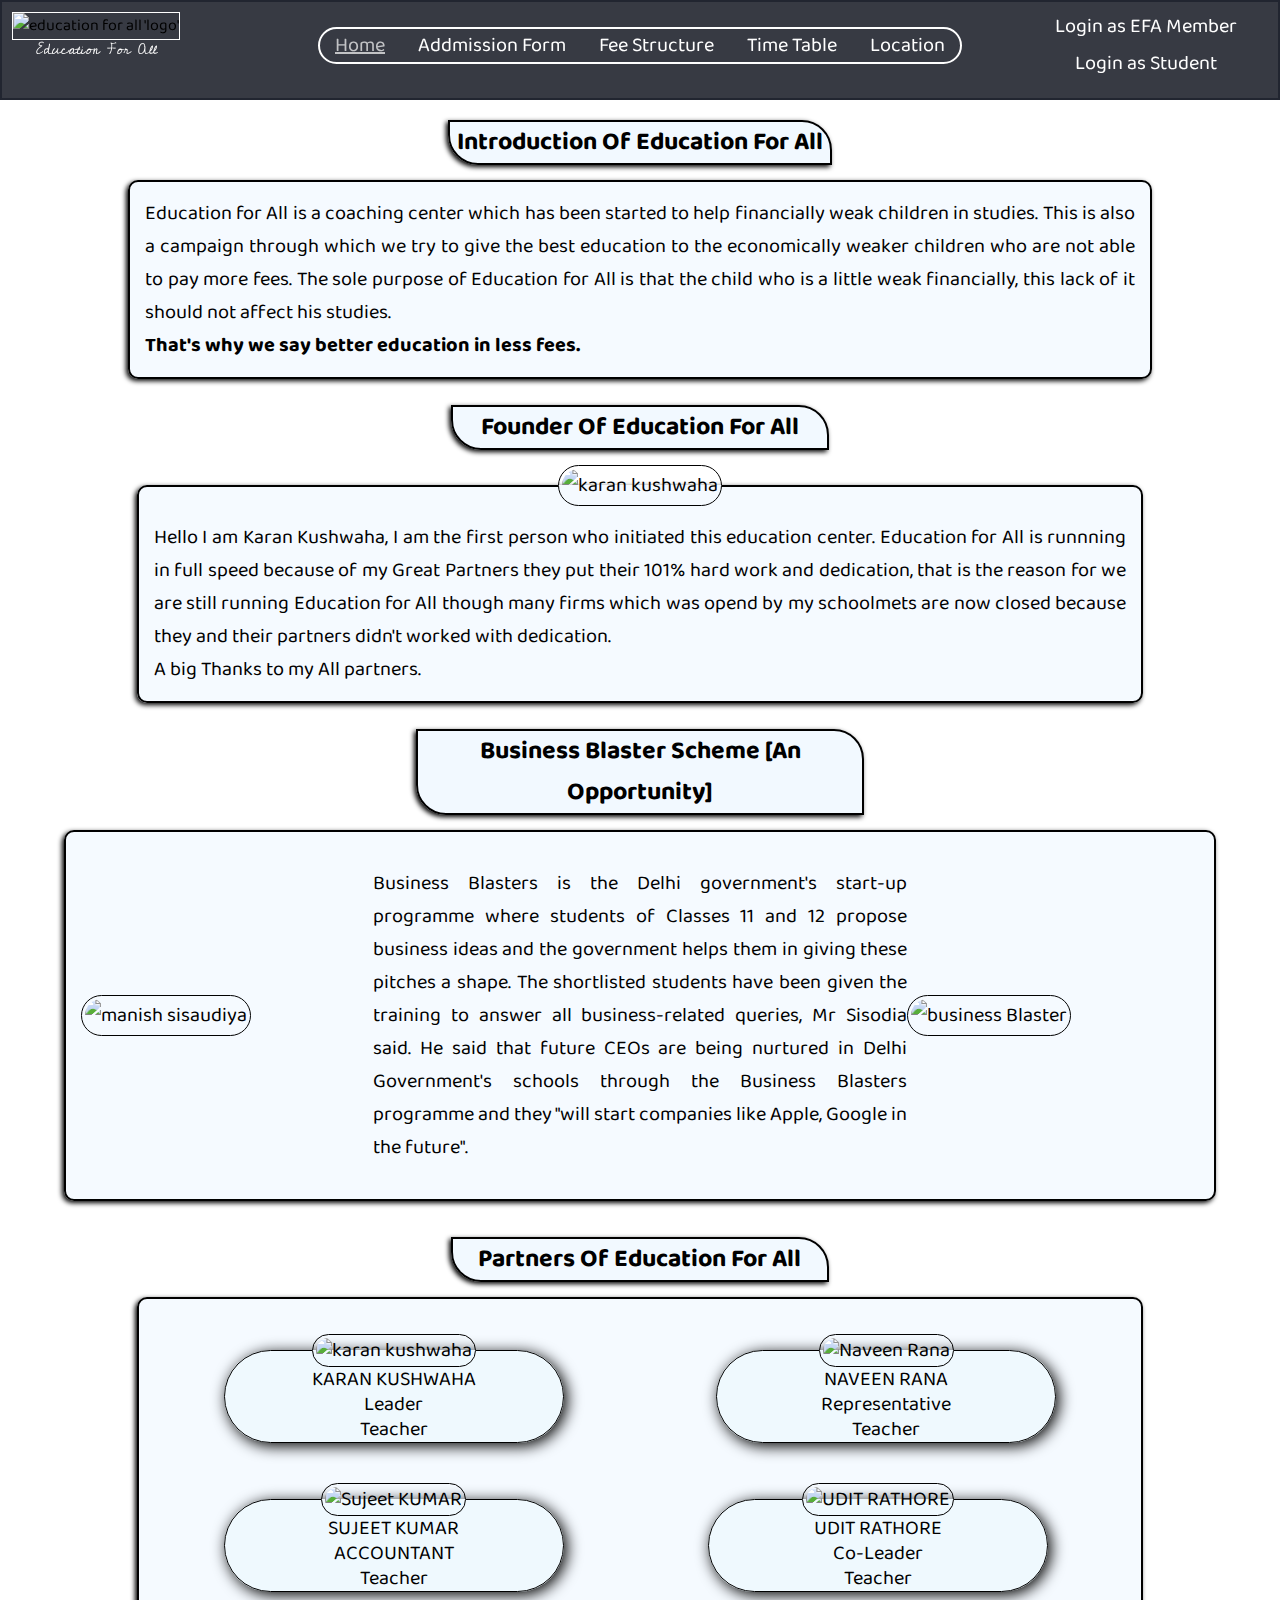
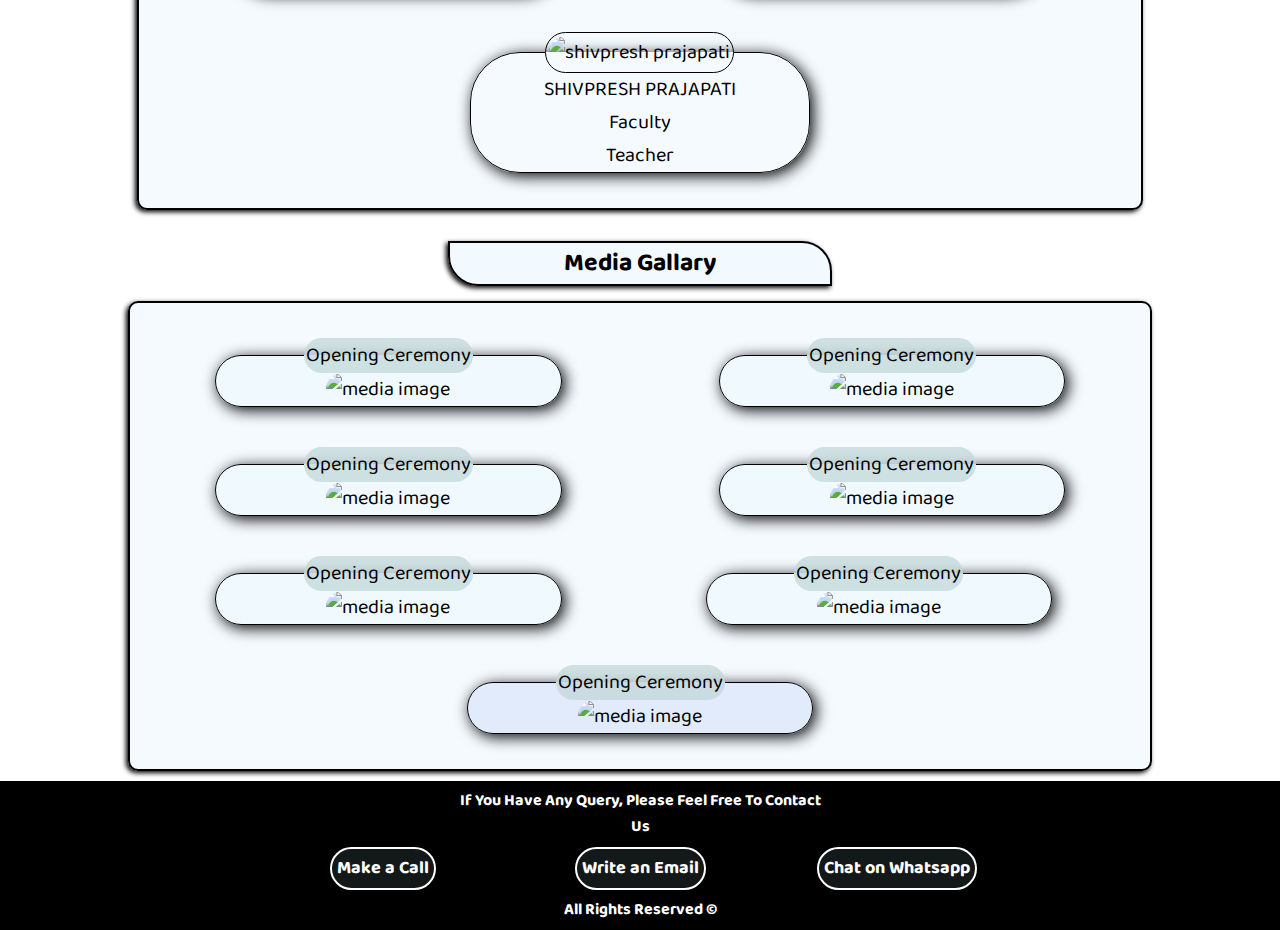
==== index.html @ cd591d9a "Add files via upload" ====
<!DOCTYPE html>
<html lang="en">
<head>
    <meta charset="UTF-8">
    <meta http-equiv="X-UA-Compatible" content="IE=edge">
    <meta name="viewport" content="width=device-width, initial-scale=1.0">
    <title>Education For All</title>
    <link rel="preconnect" href="https://fonts.googleapis.com">
    <link rel="preconnect" href="https://fonts.gstatic.com" crossorigin>
    <link href="https://fonts.googleapis.com/css2?family=Cedarville+Cursive&display=swap" rel="stylesheet">
    <link rel="preconnect" href="https://fonts.googleapis.com">
    <link rel="preconnect" href="https://fonts.gstatic.com" crossorigin>
    <link href="https://fonts.googleapis.com/css2?family=Baloo+Bhai+2&display=swap" rel="stylesheet">
    <link rel="stylesheet" href="style.css">
    <!-- <link rel="stylesheet" href="1myProject_style-by-CSS.css"> -->
    <link rel="shortcut icon" href="https://lh3.googleusercontent.com/uMPR6aZtxnt56N0kMbKDJTjWLWljA1IIzK4kZbVmZZGy2gm2pjJ0DQijlII8wGonTXOv6eXfRV2Q1MYVKb-Qa0QK4YCK-z11kA_Zk5FKucCU2s7lt8YTOEEqe5aSre-oGMXYVyADiDc=w2400" type="image/x-icon">
</head>
<body>
    <header>
        <div class="container_header">
            <div class="left">
                <img src="https://lh3.googleusercontent.com/AsAGpYP1dSI0m-Z2Mi7thyekOXJ7XtLZxG2CsnZdE3WN9QZoMIZQfoYkhlDuHCls5B64zRVIWN9r1FZMnQ1WeqyxkslHxB3qgK3tranR0ZerxE3I2GLtU0Nsm2BTz7ktnsobIa43Clo=w2400" alt="education for all 'logo'">
                <div>Education For All</div>
            </div>
            <div class="mid">
                <ul class="navbar">
                    <li><a href="1myProject.html" class="active">Home</a></li>
                    <li><a href="addmission_form.html" target="_blank">Addmission Form</a></li>
                    <li><a href="fee_detail.html" target="_blank">Fee Structure</a></li>
                    <li><a href="time_table.html" target="_blank">Time Table</a></li>
                    <li><a href="https://www.google.com/maps/dir/28.6031872,77.1981312/education+for+all+in+south+ex/@28.5899202,77.1857143,14z/data=!3m1!4b1!4m9!4m8!1m1!4e1!1m5!1m1!1s0x390ce3fc83e0742d:0x140808c8b711cec1!2m2!1d77.2196449!2d28.5748587" target="_blank">Location</a></li>
                </ul>
            </div>
            <div class="right">
                <ul class="navbar" id="rightnav">
                  <li><a href="#">Login as EFA Member</a></li>
                  <li><a href="#">Login as Student</a></li>
                </ul>
            </div>
        </div>
    </header>
    <main>
        <div class="intro">
            <div class= "header" id="introheading">introduction of education for all</div>
            <div class="text" id="introtext">Education for All is a coaching center which has been started   to help financially weak children in studies.
                This is also a campaign through which we try to give the best education to the economically weaker children who are not able to pay more fees.
                The sole purpose of Education for All is that the child who is a little weak financially, this lack of it should not affect his studies.
                <br><b>That's why we say better education in less fees.</b>
            </div>
        </div>
        <div class="founder">
            <div class="header" id="founderheading">founder of education for all</div>
            <fieldset class="text">
            <legend>
                <div class="founderimage"><img src="https://lh3.googleusercontent.com/uMPR6aZtxnt56N0kMbKDJTjWLWljA1IIzK4kZbVmZZGy2gm2pjJ0DQijlII8wGonTXOv6eXfRV2Q1MYVKb-Qa0QK4YCK-z11kA_Zk5FKucCU2s7lt8YTOEEqe5aSre-oGMXYVyADiDc=w2400" alt="karan kushwaha" class="founderimage"></div>
            </legend>
            Hello I am Karan Kushwaha, I am the first person who initiated this education center. Education for All is runnning in full speed because of my Great Partners they put their 101% hard work and dedication, that is the reason for we are still running Education for All though many firms which was opend by my schoolmets are now closed because they and their partners didn't worked with dedication. <br> A big Thanks to my All partners.
            </fieldset>
        </div>
        <div class="opportunity">
            <div class="header" id="opportunityheading">Business Blaster Scheme [an Opportunity]</div>
            <div class="text" id="opportunitytext">
                <div class="opportunityimage" id="leftimage"><img src="https://images.hindustantimes.com/img/2021/09/07/1600x900/Sisodia_launches_'Business_Blasters'_programme_1631013520727_1631013520888.jpg" alt="manish sisaudiya"></div>
                <div id="midtext">
                    Business Blasters is the Delhi government's start-up programme where students of Classes 11 and 12 propose business ideas and the government helps them in giving these pitches a shape. The shortlisted students have been given the training to answer all business-related queries, Mr Sisodia said. He said that future CEOs are being nurtured in Delhi Government's schools through the Business Blasters programme and they "will start companies like Apple, Google in the future".
                </div>
                <div class="opportunityimage" id="rightimage"><img src="https://knnindia.co.in/uploads/newsfiles/BusinessBlasters-10-1-2022.jpg" alt="business Blaster"></div>
            </div>
        </div>
        <div class="partnersdetails">
            <div class="header" id="partnerdetailsheading">Partners of education for all</div>
            <div class="text" id="partnersdetails">
                <fieldset class="partnerfieldset">
                    <legend>
                        <div class="partnerimagecontainer"><img src="https://lh3.googleusercontent.com/EQJ1vGpTfBAGR1NP_oc5MQX0v-j-Ot1H3mJULsoornNVKOWDnuysj_3R-wu0KwIUvjofZGUo7Wbwal1L0tP611B-lC0BpBldT-1YoUW_VlTn7h5m2rX9DtGXLWNjoIRXq8wpb7jmJYw=w2400" alt="karan kushwaha" class="partnerimage"></div>
                    </legend>
                    KARAN KUSHWAHA <br> Leader <br> Teacher
                </fieldset>
                <fieldset class="partnerfieldset">
                    <legend>
                        <div class="partnerimagecontainer"><img src="https://lh3.googleusercontent.com/WN-9wXfJD1Bd_N9xVlDDZDkKXDkBWWD1SdsHdXwMGyxUTFrLyZNfe2oaqyB704oSlCjEG3sgqDJ0jvRD03JVMQRYVu6UKvG6w080moVz76BcathCBh37wkMytgUBVaurDxdCGdtsxHo=w2400" alt="Naveen Rana" class="partnerimage"></div>
                    </legend>
                    NAVEEN RANA <br> Representative <br> Teacher
                </fieldset>
                <fieldset class="partnerfieldset">
                    <legend>
                        <div class="partnerimagecontainer"><img src="https://lh3.googleusercontent.com/OW2HakVZ-wojvIqrpyxU2cTXtcFPTIdG8w11dhJ5irfGwNb_eNd_zu6cpX1M-aINBTaAuw2VS6LvjDPxvXHXIaG53X7A5cWj2Yw5XNc3IuQG9SS4EExGRmkMLGgfpeX-262cBOeIm1M=s288-p-k" alt="Sujeet KUMAR" class="partnerimage"></div>
                    </legend>
                    SUJEET KUMAR <br> ACCOUNTANT <br> Teacher
                </fieldset>
                <fieldset class="partnerfieldset">
                    <legend>
                        <div class="partnerimagecontainer"><img src="https://lh3.googleusercontent.com/19EcvJNLoXhaJ8jqnYdyio0uf7H1IN52LXfmfAoSyYqZ_T1z3BL3SDTVocCuRpK7A-zJoidpbzGCHocM1aFIeY2qZoXl5oX9qEN_SVEnHes-2MCtctPMvwfy4uCsu3j373qu6vWux4M=w2400" alt="UDIT RATHORE" class="partnerimage"></div>
                    </legend>
                    UDIT RATHORE <br> Co-Leader <br> Teacher
                </fieldset>
                <fieldset class="partnerfieldsetlast">
                    <legend>
                        <div class="partnerimagecontainer"><img src="https://lh3.googleusercontent.com/viS4kSNfWB9K1jsrdUbjdSmui4wcLB_K0WvomvzKmtXCGx6mhCDUMyTBZuSS2_sMwSWM328ZPpH0DuI6mxXQMn1I1JfoOOl8Zn96K4NZvV42Uv-voNo6FnxeWLHBpB0LIZvy_E39j9w=w2400" alt="shivpresh prajapati" class="partnerimage"></div>
                    </legend>
                    SHIVPRESH PRAJAPATI <br> Faculty <br> Teacher
                </fieldset>
            </div>
        </div>
        <div class="mediagallary">
            <div class="header" id="mediaheading">Media Gallary</div>
            <div class="text" id="mediatext">
                <fieldset class="mediafieldset">
                    <legend class="medialegend">
                        Opening Ceremony
                    </legend>
                    <div><img src="https://lh3.googleusercontent.com/ZGXUuuOU0VqXaKf7G9WqS1APoo1RdcFFaEpo8VdBxyDqkyp5QAsr3YHZQpyiEaWPWlGwmWnPz16IjM3qo7Y3TCnw1o8QEritsk245qLQ0DTjCXdNnWh3h5iAT4yk1X7v88C-f-sZD5A=w2400" alt="media image" class="mediaimage"></div>
                </fieldset>
                <fieldset class="mediafieldset">
                    <legend class="medialegend">
                        Opening Ceremony
                    </legend>
                    <div><img src="https://lh3.googleusercontent.com/TVjaHlHmVZPfCmYzXIHVke9EuFK9LwTGeXpbVUgzXcUfbCif_GUBBlo4DVENPNu3FMJv8cMdoiLwDmSgIUmdCyVPLsQlK9wk319ddEnzt6pDe6uTg-5CeEtBa6oOF4_tl7p8BzDCS3k=w2400"  alt="media image" class="mediaimage"></div>
                </fieldset>
                <fieldset class="mediafieldset">
                    <legend class="medialegend">
                        Opening Ceremony
                    </legend>
                    <div><img src="https://lh3.googleusercontent.com/46A2BZe4grRiVtto5rtuSWCginOg0s_jk2QHV10IDYcxwXbilDXUXaHpx_0SvK3SutU5RYUkH3U-xHFKfcsjfvhF2TMfWmm5VPJpFRH12e7bG2lDIn3u0hgPeYde1AkWj1_hTM3ou24=w2400" alt="media image" class="mediaimage"></div>
                </fieldset>
                <fieldset class="mediafieldset">
                    <legend class="medialegend">
                        Opening Ceremony
                    </legend>
                    <div><img src="https://lh3.googleusercontent.com/1CK2Ymv1yR-pi6tUg_y9_s3TAsTsIKruLGt6xiz0cybQo-PidezJGc-wxPwGfzu0TqtYZl8mOxNxhY1J3_SCXgZmMxGvWm2zviPAlrZ0ahhgsRwUqZjwUNNLBlRhCbK9-RrVsbHcvlA=w2400" alt="media image" class="mediaimage"></div>
                </fieldset>
                <fieldset class="mediafieldset">
                    <legend class="medialegend">
                        Opening Ceremony
                    </legend>
                    <div><img src="https://lh3.googleusercontent.com/69vOR0VSCQEWqPghdxFc0YTlSwsu7o1DXo8mAHJPjVrWov6SJDeBe9-L--jsvTVk8u8W62WwYafcHozkUzA-kauXj0r6nVcRFkAPJoDFm0-kJTI6XSFN6qsZ0GuACC34BgEIPUFRMgE=w2400" alt="media image" class="mediaimage"></div>
                </fieldset>
                <fieldset class="mediafieldset">
                    <legend class="medialegend">
                        Opening Ceremony
                    </legend>
                    <div><img src="https://lh3.googleusercontent.com/BRotBRJMvuMYweQKY41Ah6ZnVnD62q10VY9VyB_G8G0dgBuXCgy066Eui6lbDdNc_YunB5uPxv6JER_0EAyAzV3sZ44JQbV1EjTK6HjWPyI3DWzpYUBxZ2FgfWTFvKB1MJIfF2GUpM0=w2400" alt="media image" class="mediaimage"></div>
                </fieldset>
                <fieldset class="mediafieldsetlast">
                    <legend class="medialegend">
                        Opening Ceremony
                    </legend>
                    <div><img src="https://lh3.googleusercontent.com/JcY_sMRxsXBjgWRM-o-DgBl4lLc8BBsdfnG4D3BGsSg-uUj5RZ3oLg-G7cmPkCarOx1Iu5oCLKfYCW1_QMn_6q5SiSKU-f-IBJ1fIlndJlT3-ti4q6upwtM1ebMLp4Prgn3M0Rtsg-I=w2400" alt="media image" class="mediaimagelast"></div>
                </fieldset>
        </div>
    </main>
    <footer>
        <div class="footer">
            <div class="header" id="footerheading">If you have any query, Please feel free to Contact us</div>
            <div class="button"><button class="footerbutton">Make a Call</button></div>
            <div class="button"><button class="footerbutton">Write an Email</button></div>
            <div class="button"><button class="footerbutton">Chat on Whatsapp</button></div>
            <div class="header" id="lastline">all rights reserved ©</div>
        </div>
    </footer>
</body>
</html>
---- style.css ----
* {
  box-sizing: border-box;
  margin: 0px;
  padding: 0px;
  font-family: "Baloo Bhai 2", cursive;
}
body {
  background-image: url(https://images.unsplash.com/photo-1481627834876-b7833e8f5570?ixlib=rb-1.2.1&ixid=MnwxMjA3fDB8MHxwaG90by1wYWdlfHx8fGVufDB8fHx8&auto=format&fit=crop&w=628&q=80);
}

/* navbar ka CSS */
.left img {
  width: 100px;
  border: solid 1px white;
}

div.container_header {
  position: fixed;
  top: 0px;
  width: 100%;
  border: 2px rgb(33 37 47 / 95%) solid;
  background-color: rgb(33 37 47 / 90%);
  height: 100px;
}
.left div {
  font-family: "Cedarville Cursive", cursive;
  line-height: 19px;
  font-size: 15px;
  text-align: center;
  color: white;
}
.left {
  display: inline-block;
  position: absolute;
  top: 10px;
  left: 10px;
}
.mid {
  display: block;
  width: fit-content;
  margin: 25px auto;
  border: 2px solid white;
  border-radius: 360px;
}
.right {
  font-size: large;
  text-align: center;
  width: 245px;
  line-height: 15px;
  display: inline-block;
  position: absolute;
  top: 0px;
  right: 10px;
  margin: 2px auto;
}
#rightnav li{
  display: block;
}
.navbar li {
  display: inline;
  padding: 6px;
  margin: 9px;
}
.navbar li a {
  font-size: 20px;
  text-decoration: none;
  text-align: center;
  color: white;
}
.navbar li a:hover,
.navbar li a.active {
  text-decoration: underline;
  color: rgba(255, 255, 255, 0.695);
}

/* introduction ka CSS */
div.intro {
  margin-top: 120px;
}
.header {
  border: 2px solid black;
  /* border-radius: 360px; */
  border-radius: 0px 30px;
  background-color: rgba(240, 248, 255, 0.85);
  box-shadow: -2px 2px 5px;
  text-align: center;
  text-transform: capitalize;
  font-size: 25px;
  font-weight: bold;
  display: block;
  width: 30%;
  margin: 15px auto;
}
.text {
  border: 2px solid black;
  border-radius: 10px;
  padding: 15px;
  background-color: #f0f8ffa6;
  box-shadow: -2px 2px 5px;
  text-align: justify;
  font-size: 20px;
  display: block;
  width: 80%;
  margin: 10px auto;
}

/* founder ka CSS */

div.founder {
  border: 1px solid white;
  border-radius: 10px;
  margin: 5px 10px;
}
legend {
  text-align: center;
}

div.founderimage > img {
  width: 170px;
  padding: 3px;
  border: black solid 1px;
  border-radius: 40px;
}

/* opportunity ka CSS */
#opportunitytext {
  display: flex;
  align-items: center;
  justify-content: center;
}
#opportunityheading {
  width: 35%;
}
#opportunitytext {
  width: 90%;
  /* display: flex; */
}
.opportunityimage img {
  width: 290px;
  padding: 3px;
  border: black solid 1px;
  border-radius: 40px;
}

#leftimage {
  display: inline-block;
  /* position: absolute; */
  width: 300px;
  margin: 50px auto;
  /* top: 935px; */
  /* left: 74px; */
}
#midtext {
  display: inline-block;
  /* display: block; */
  width: 550px;
  margin: 20px auto;
}
#rightimage {
  display: inline-block;
  /* position: absolute; */
  width: 300px;
  margin: 50px auto;
  /* top: 1015px; */
  /* right: 74px; */
}

/* partners details ka CSS */
.partnersdetails {
  border: 1px solid white;
  border-radius: 10px;
  margin: 20px 10px;
}
.partnerfieldset {
  background-color: #b6f1f61a;
  border: solid black 1px;
  border-radius: 360px;
  line-height: 25px;
  width: 35%;
  text-align: center;
  display: inline-block;
  margin: 20px 70px;
  box-shadow: 3px 3px 15px;
}
.partnerfieldsetlast {
  border: solid black 1px;
  border-radius: 50px;
  width: 35%;
  text-align: center;
  display: block;
  margin: 20px auto;
  box-shadow: 3px 3px 15px;
}
.partnerimage {
  width: 120px;
  padding: 3px;
  border: black solid 1px;
  border-radius: 360px;
}

/* media ka CSS */
.mediafieldset {
  background-color: #b6f1f61a;
  border: solid black 1px;
  border-radius: 50px;
  width: 35%;
  text-align: center;
  display: inline-block;
  margin: 20px 70px;
  box-shadow: 3px 3px 15px;
}
.mediafieldsetlast {
  background-color: #b6c9f64d;
  border: solid black 1px;
  border-radius: 50px;
  width: 35%;
  text-align: center;
  display: block;
  margin: 20px auto;
  box-shadow: 3px 3px 15px;
}
.mediaimage {
  width: 360px;
  border-radius: 50px;
}
.mediaimagelast {
  width: 530px;
  border-radius: 50px;
}
.medialegend {
  background-color: #c3d7d9c2;
  border-radius: 170px;
  padding: 1px 2px;
}

/* footer ka CSS */
.footer {
  text-align: center;
  background-color: black;
  margin: 0px;
  padding: 5px;
}
#footerheading,
#lastline {
  font-size: medium;
  margin: 2px auto;
  background-color: #f0f8ff00;
  box-shadow: 0px 0px 0px;
  border: 0px;
  color: white;
}
.button {
  display: inline-block;
  width: 20%;
  margin: 5px auto;
}
.footerbutton {
  font-size: 18px;
  padding: 5px;
  font-weight: bold;
  background-color: #b6f1f61a;
  color: white;
  border: solid white 2px;
  border-radius: 360px;
}
.footerbutton:hover {
  color: black;
  background-color: #b6f1f6ab;
  cursor: pointer;
}

/* -------------Media Queries------------ */
@media screen and (max-width: 850px) {
  div.container_header {
    position: fixed;
    top: 0px;
    width: 100%;
    height: 100px;
  }
  .left img {
    width: 100px;
  }
  .left div {
    line-height: 8px;
    font-size: 15px;
  }
  .left {
    top: 5px;
    left: 5px;
  }
  .right{
    display: inline-block;
    position: absolute;
    top: 0px;
    right: -10px;
    margin: 2px auto;
  }
  ul.navbar > li.rightli > a {
    color: white;
  }
  .mid {
    position: absolute;
    width: 100%px;
    top: 85px;
    margin: 10px;
    border: 2px solid white;
    background-color: #414651;
    border-radius: 360px;
  }
  .navbar li {
    display: inline;
    padding: 3px;
    margin-top: 0px;
  }
  .navbar li a {
    color: white;
    font-size: small;
    font-weight: bolder;
    margin: 1px;
    line-height: 10px;
  }
  div.intro {
    margin-top: 165px;
  }
  .header {
    font-size: 18px;
    display: block;
    width: 80%;
    margin: 15px auto;
  }
  .text {
    padding: 5px;
    font-size: 13px;
    width: 95%;
    margin: 10px auto;
  }
  div.founderimage > img {
    width: 80px;
    padding: 3px;
    border: black solid 1px;
    border-radius: 15px;
  }
  .opportunity > #opportunityheading {
    width: 85%;
    font-size: 15px;
  }
  #opportunitytext {
    display: flex;
    flex-direction: column;
  }
  #midtext {
    width: 280px;
    margin: -40px auto;
  }
  .opportunityimage img {
    width: 225px;
  }
  .partnerfieldset {
    border-radius: 15px;
    line-height: 15px;
    width: 50%;
    margin: 8px -2px;
  }
  .partnerfieldsetlast {
    border-radius: 15px;
    width: 50%;
    line-height: 15px;
    text-align: center;
    display: block;
    margin: 8px auto;
  }
  .partnerimage {
    width: 80px;
    border-radius: 30px;
  }
  .mediaimage,
  .mediaimagelast {
    width: 282px;
    border-radius: 40px;
  }
  .mediafieldset {
    border-radius: 50px;
    width: 61%;
    text-align: center;
    display: inline-block;
    margin: 10px 23px;
  }
  #footerheading,
  #lastline {
    font-size: 11px;
  }
  .button {
    display: inline-block;
    width: 30%;
    margin: 5px auto;
  }
  .footerbutton {
    font-size: 10px;
  }
}
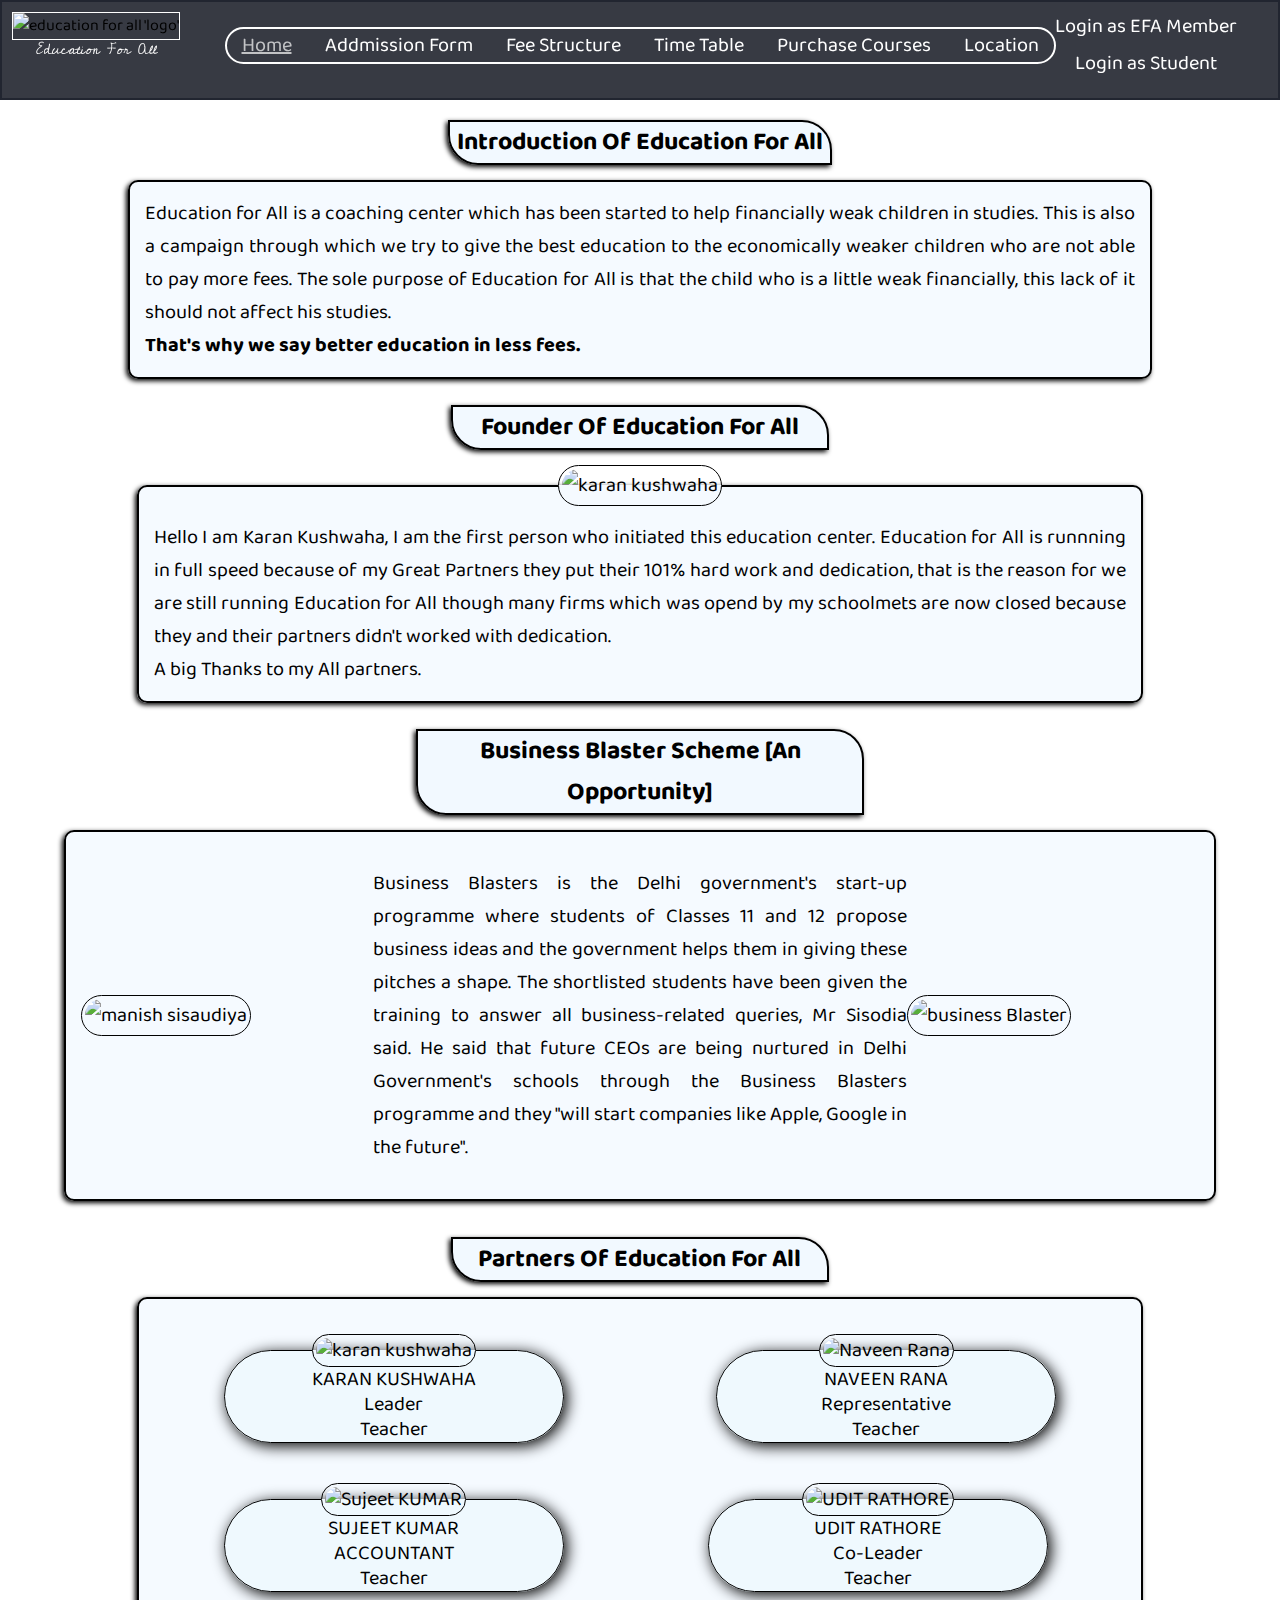
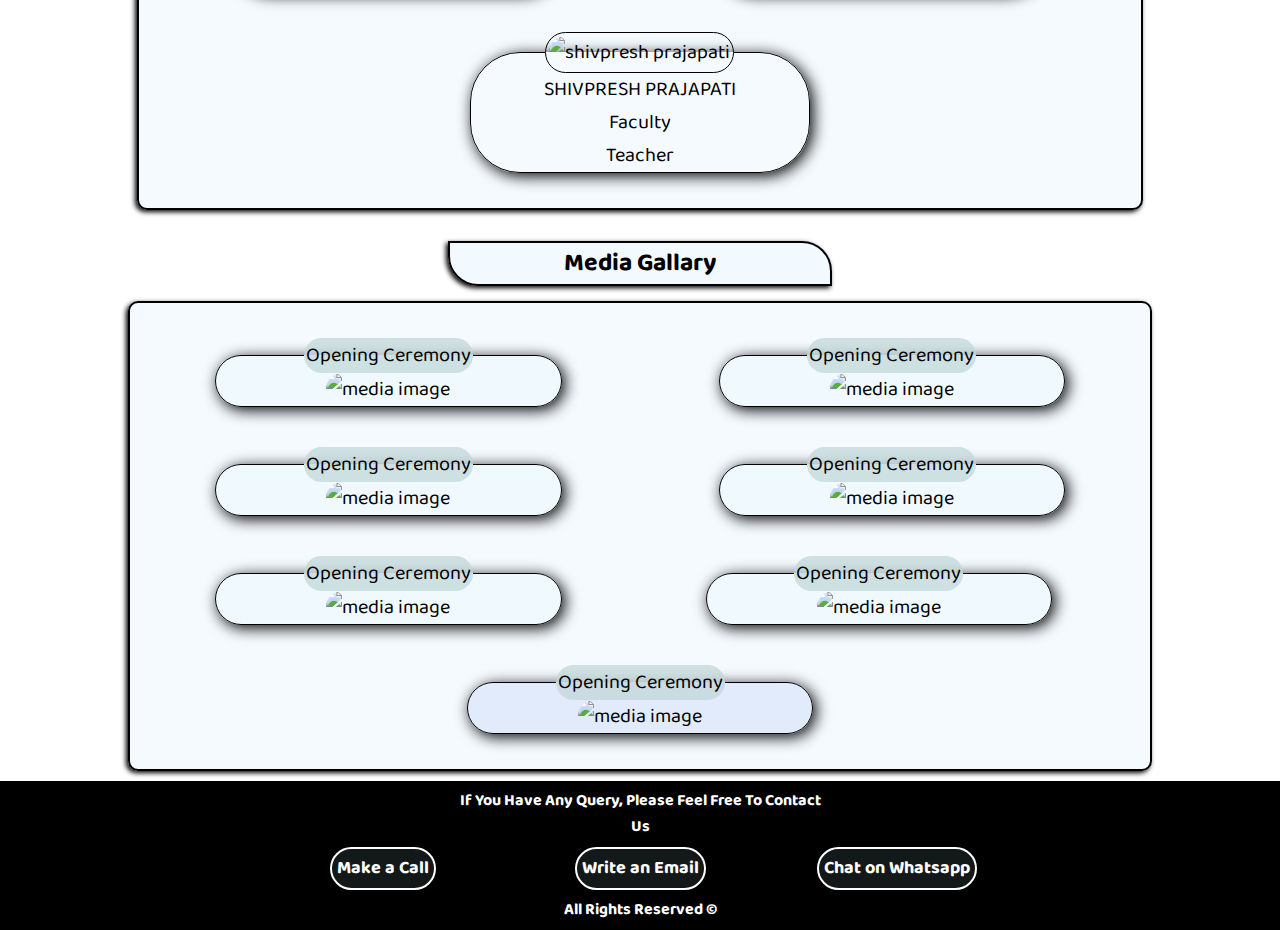
==== commit 4acc231a: "added payment card" ====
--- a/index.html
+++ b/index.html
@@ -1,6 +1,7 @@
 <!DOCTYPE html>
 <html lang="en">
 <head>
+    <meta name="google-site-verification" content="yWtNlVBcy3StfPunxoClG53WkVWukaqjvFR2TZy-6BA" />
     <meta charset="UTF-8">
     <meta http-equiv="X-UA-Compatible" content="IE=edge">
     <meta name="viewport" content="width=device-width, initial-scale=1.0">
@@ -28,6 +29,7 @@
                     <li><a href="addmission_form.html" target="_blank">Addmission Form</a></li>
                     <li><a href="fee_detail.html" target="_blank">Fee Structure</a></li>
                     <li><a href="time_table.html" target="_blank">Time Table</a></li>
+                    <li><a href="paymentcard.html" target="_blank">Purchase Courses</a></li>
                     <li><a href="https://www.google.com/maps/dir/28.6031872,77.1981312/education+for+all+in+south+ex/@28.5899202,77.1857143,14z/data=!3m1!4b1!4m9!4m8!1m1!4e1!1m5!1m1!1s0x390ce3fc83e0742d:0x140808c8b711cec1!2m2!1d77.2196449!2d28.5748587" target="_blank">Location</a></li>
                 </ul>
             </div>
@@ -159,4 +161,4 @@
         </div>
     </footer>
 </body>
-</html>+</html>
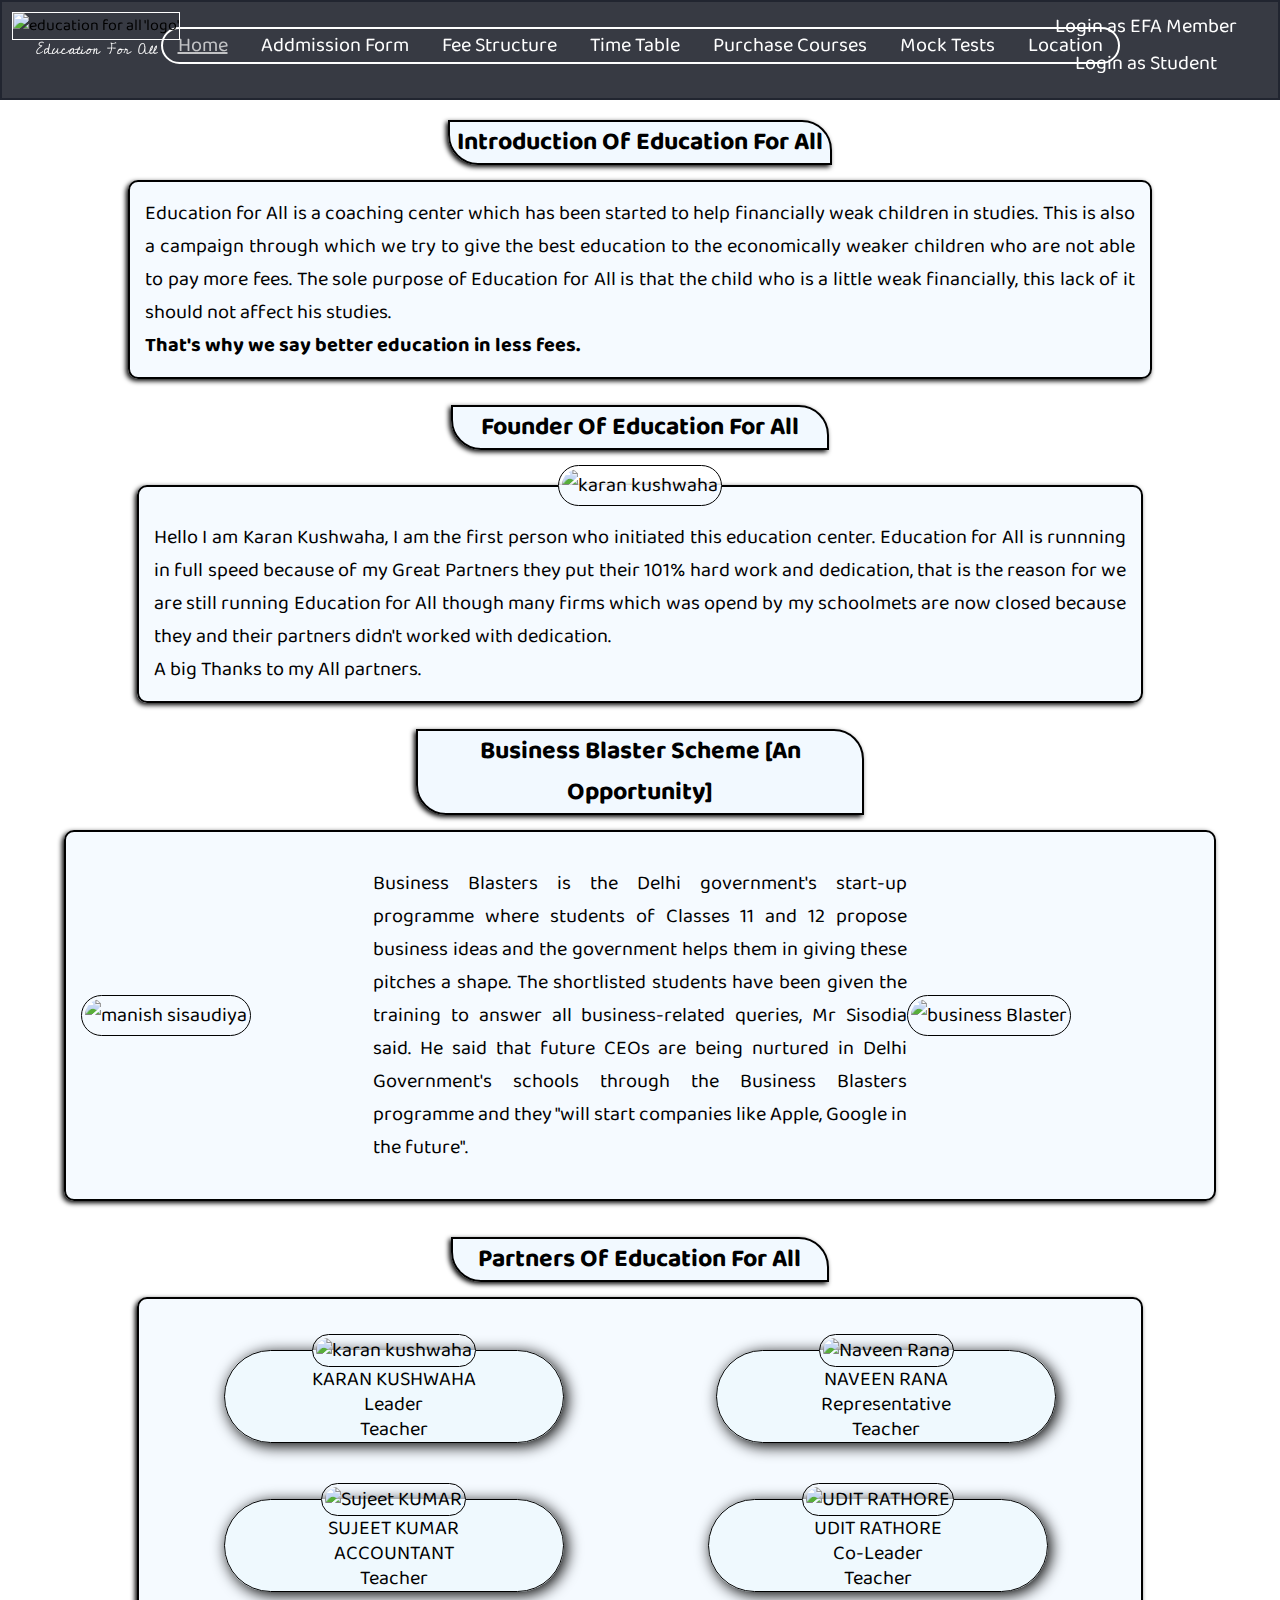
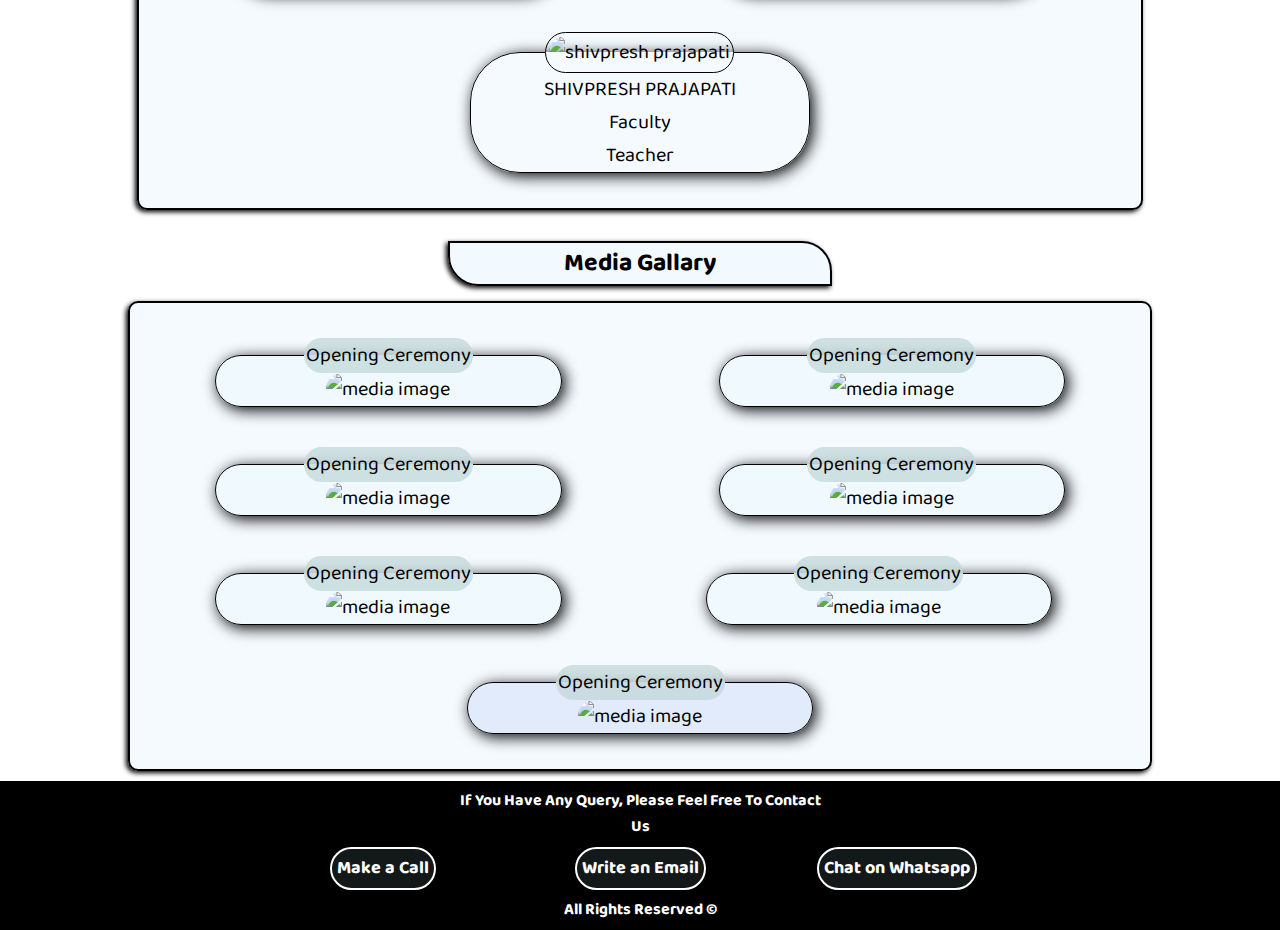
==== commit 590e0128: "Update index.html" ====
--- a/index.html
+++ b/index.html
@@ -30,6 +30,7 @@
                     <li><a href="fee_detail.html" target="_blank">Fee Structure</a></li>
                     <li><a href="time_table.html" target="_blank">Time Table</a></li>
                     <li><a href="paymentcard.html" target="_blank">Purchase Courses</a></li>
+                    <li><a href="https://20k14k.github.io/accountancymock/" target="_blank">Mock Tests</a></li>
                     <li><a href="https://www.google.com/maps/dir/28.6031872,77.1981312/education+for+all+in+south+ex/@28.5899202,77.1857143,14z/data=!3m1!4b1!4m9!4m8!1m1!4e1!1m5!1m1!1s0x390ce3fc83e0742d:0x140808c8b711cec1!2m2!1d77.2196449!2d28.5748587" target="_blank">Location</a></li>
                 </ul>
             </div>
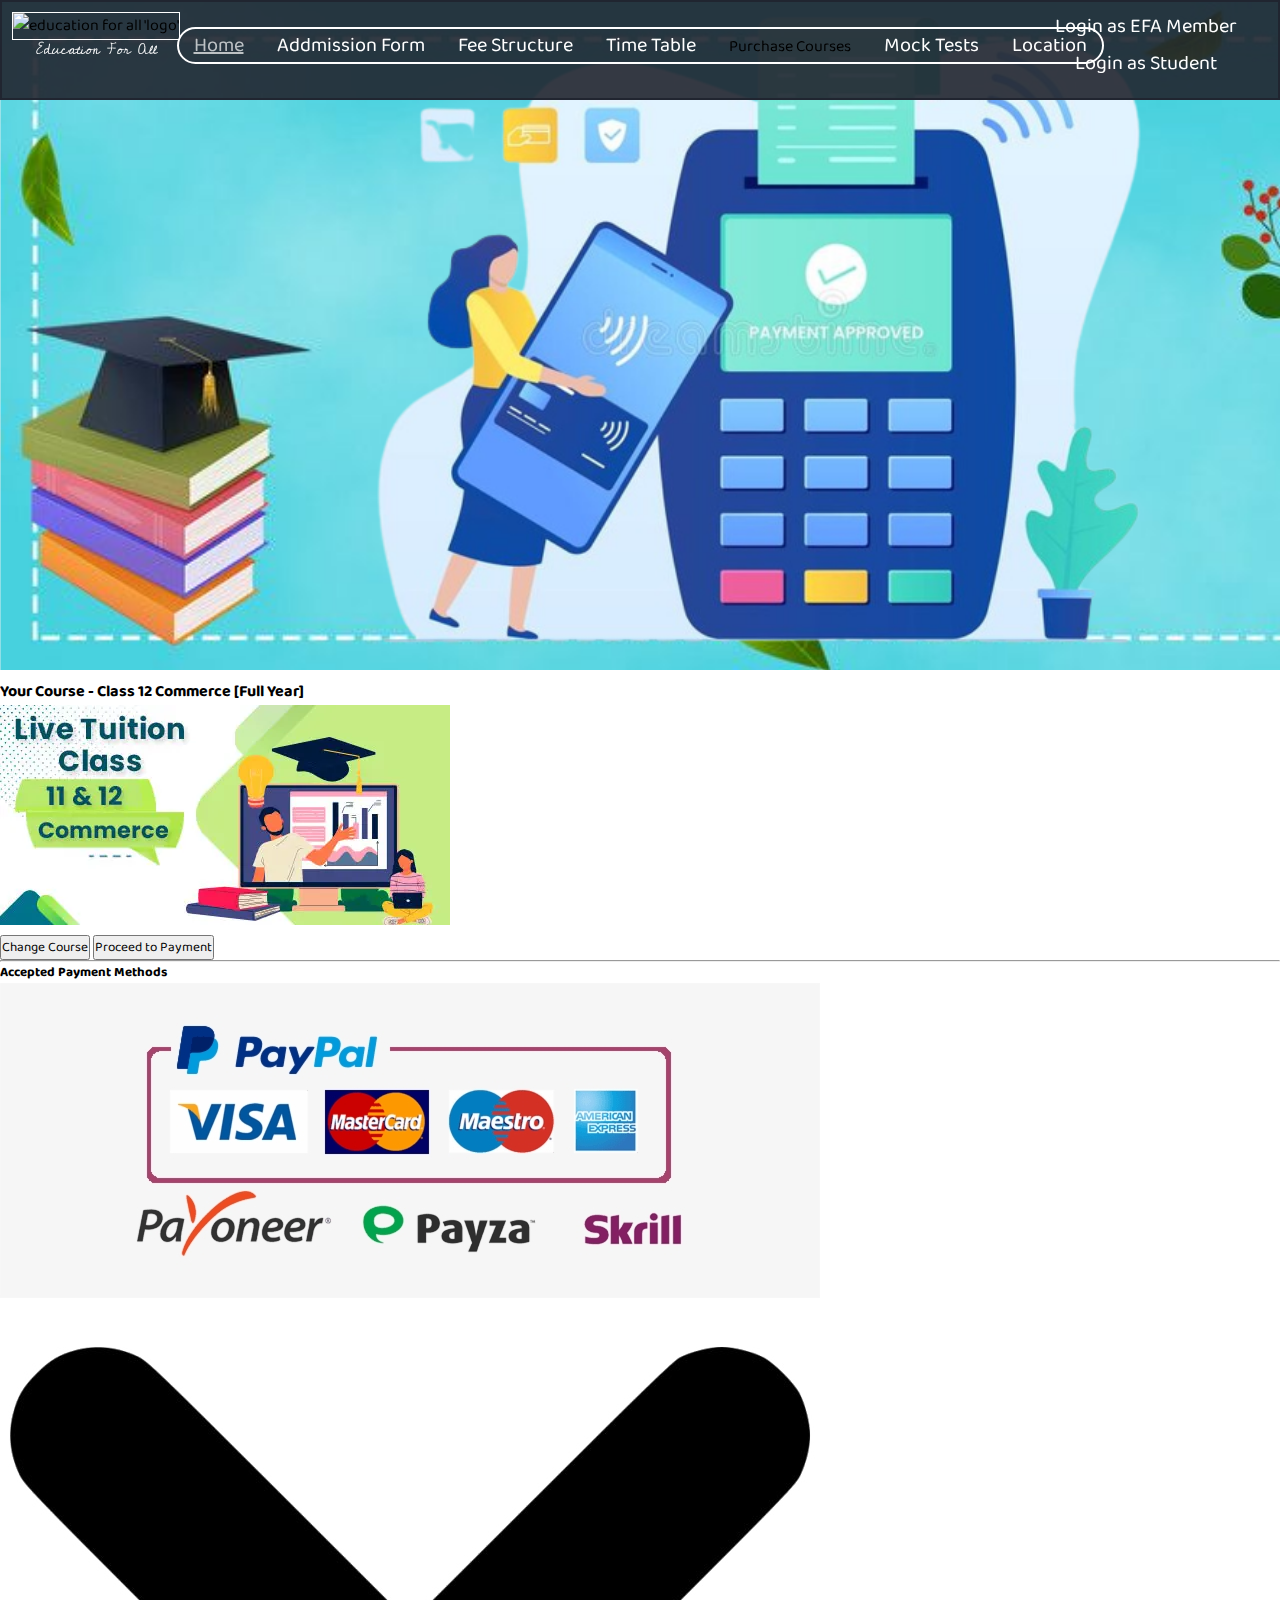
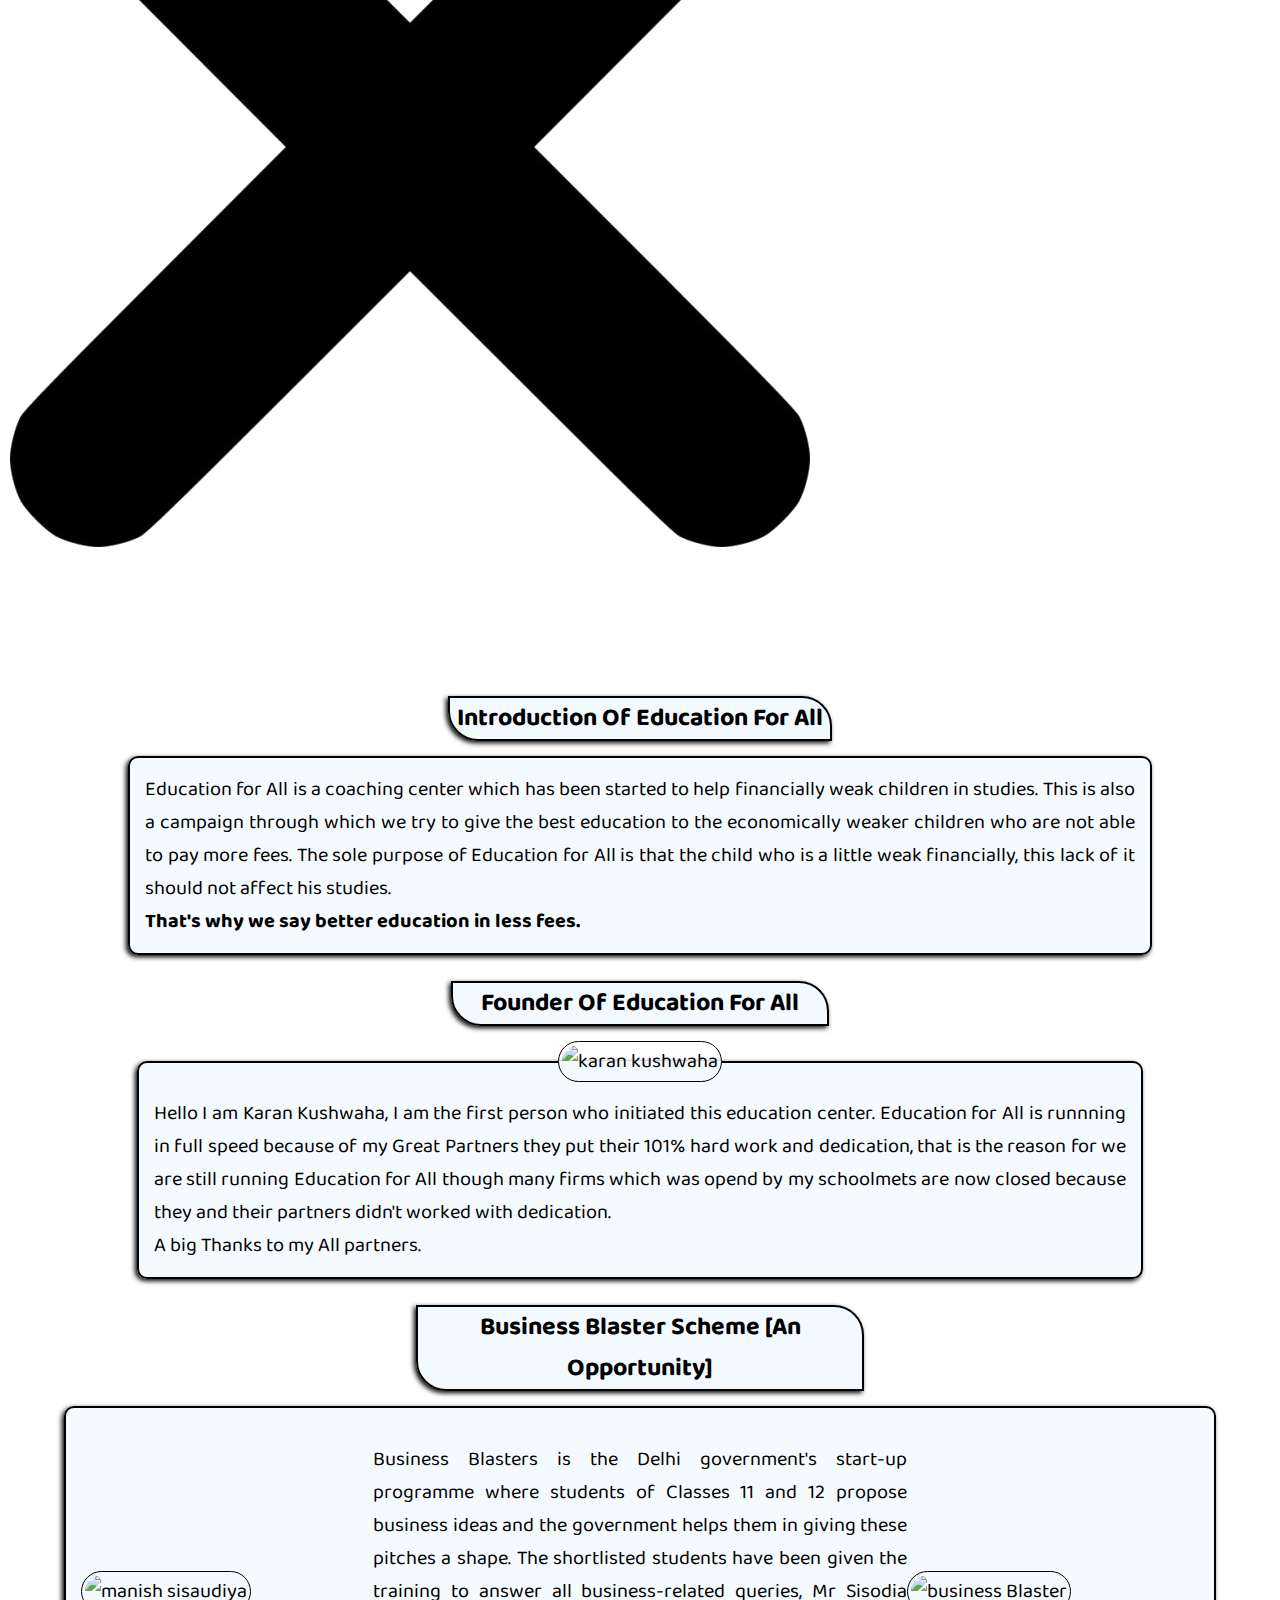
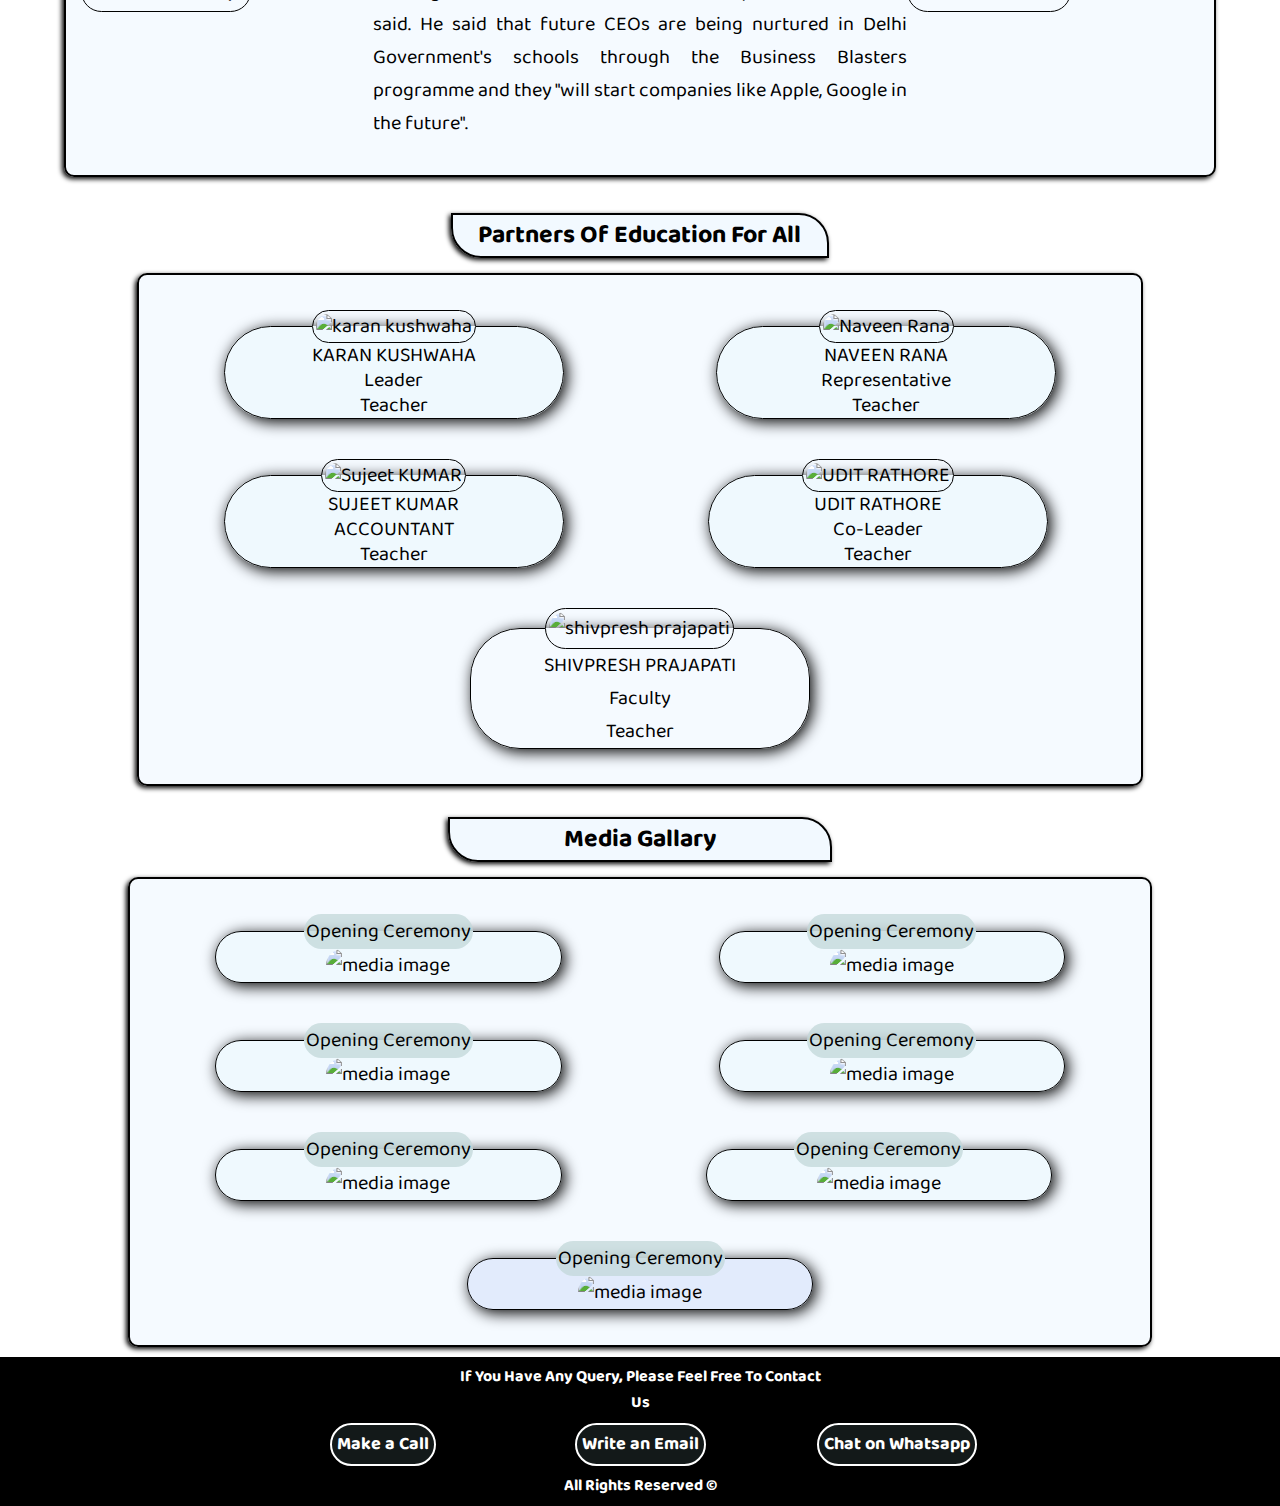
==== commit b274ceed: "Update index.html" ====
--- a/index.html
+++ b/index.html
@@ -25,11 +25,12 @@
             </div>
             <div class="mid">
                 <ul class="navbar">
-                    <li><a href="1myProject.html" class="active">Home</a></li>
+                    <li><a href="index.html" class="active">Home</a></li>
                     <li><a href="addmission_form.html" target="_blank">Addmission Form</a></li>
                     <li><a href="fee_detail.html" target="_blank">Fee Structure</a></li>
                     <li><a href="time_table.html" target="_blank">Time Table</a></li>
-                    <li><a href="paymentcard.html" target="_blank">Purchase Courses</a></li>
+<!--   <li><a href="paymentcard.html" target="_blank">Purchase Courses</a></li> -->
+                    <li onclick="openpymentcard()">Purchase Courses</li>
                     <li><a href="https://20k14k.github.io/accountancymock/" target="_blank">Mock Tests</a></li>
                     <li><a href="https://www.google.com/maps/dir/28.6031872,77.1981312/education+for+all+in+south+ex/@28.5899202,77.1857143,14z/data=!3m1!4b1!4m9!4m8!1m1!4e1!1m5!1m1!1s0x390ce3fc83e0742d:0x140808c8b711cec1!2m2!1d77.2196449!2d28.5748587" target="_blank">Location</a></li>
                 </ul>
@@ -42,6 +43,39 @@
             </div>
         </div>
     </header>
+        <div class="container" id="paymentcontainer">
+        <div class="wrapper">
+            <div class="card">
+                <img src="cardbanner.png" alt="">
+                <h4>Your Course - <span class="coursename">Class 12 Commerce [Full Year]</span></h4>
+                <div class="subsitem">
+                    <img src="courseimg.webp" alt="" class="courseimage">
+                </div>
+                <div class="buttons">
+                    <button id="changecourse"> Change Course</button>
+                    <button id="proceedtopay">Proceed to Payment</button>
+                </div>
+                <hr>
+                <div class="paymentmethods">
+                    <h5>Accepted Payment Methods</h5>
+                    <img src="paymentmethods.jpg" alt="">
+                </div>
+            </div>
+            <div class="cancelbutton">
+                <img src="Cancel-PNG.png" alt="" onclick="closepymentcard()">
+            </div>
+        </div>
+        <script>
+            let popup = document.getElementById("paymentcontainer");
+
+            function openpymentcard(){
+                popup.classList.add("openpaymentcard");
+            }
+            function closepymentcard(){
+                popup.classList.remove("openpaymentcard");
+            }
+        </script>
+    </div>
     <main>
         <div class="intro">
             <div class= "header" id="introheading">introduction of education for all</div>
--- a/style.css
+++ b/style.css
@@ -36,7 +36,7 @@
   left: 10px;
 }
 .mid {
-  display: block;
+  display: flex;
   width: fit-content;
   margin: 25px auto;
   border: 2px solid white;
@@ -320,7 +320,7 @@
     line-height: 10px;
   }
   div.intro {
-    margin-top: 165px;
+    margin-top: 185px;
   }
   .header {
     font-size: 18px;
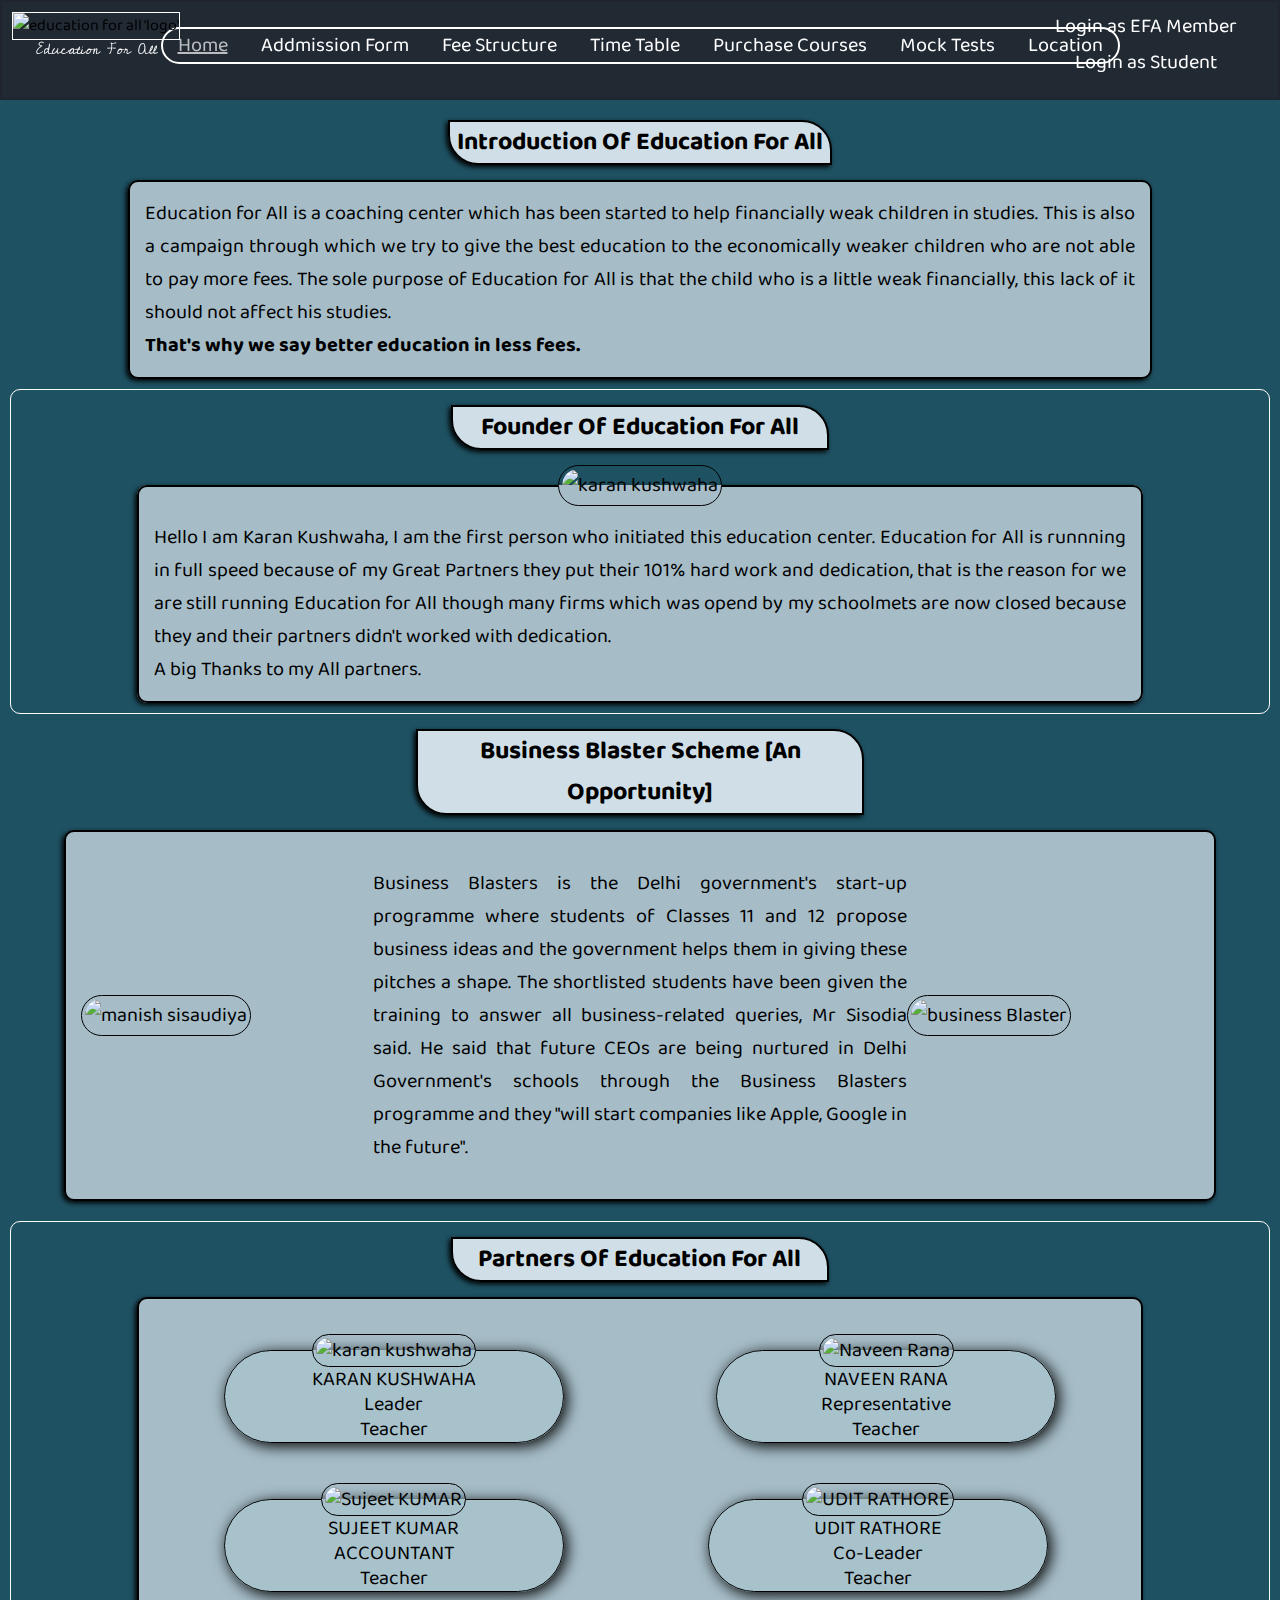
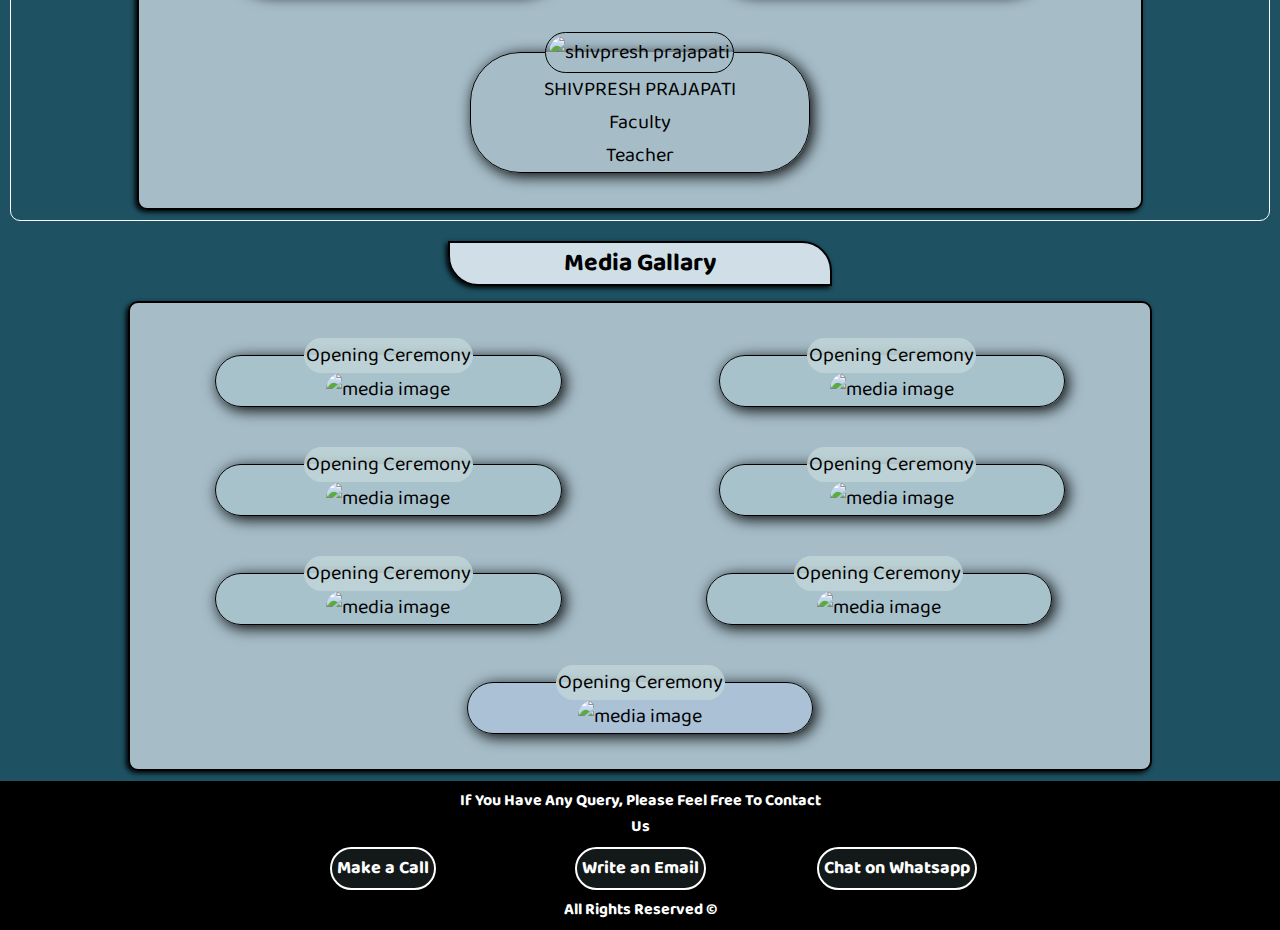
==== commit 2ef34a5f: "Update index.html" ====
--- a/index.html
+++ b/index.html
@@ -13,7 +13,7 @@
     <link rel="preconnect" href="https://fonts.gstatic.com" crossorigin>
     <link href="https://fonts.googleapis.com/css2?family=Baloo+Bhai+2&display=swap" rel="stylesheet">
     <link rel="stylesheet" href="style.css">
-    <!-- <link rel="stylesheet" href="1myProject_style-by-CSS.css"> -->
+    <link rel="stylesheet" href="style-payment.css">
     <link rel="shortcut icon" href="https://lh3.googleusercontent.com/uMPR6aZtxnt56N0kMbKDJTjWLWljA1IIzK4kZbVmZZGy2gm2pjJ0DQijlII8wGonTXOv6eXfRV2Q1MYVKb-Qa0QK4YCK-z11kA_Zk5FKucCU2s7lt8YTOEEqe5aSre-oGMXYVyADiDc=w2400" type="image/x-icon">
 </head>
 <body>
--- a/style.css
+++ b/style.css
@@ -60,6 +60,10 @@
   display: inline;
   padding: 6px;
   margin: 9px;
+  font-size: 20px;
+  text-decoration: none;
+  text-align: center;
+  color: white;
 }
 .navbar li a {
   font-size: 20px;
--- a/style-payment.css
+++ b/style-payment.css
@@ -0,0 +1,137 @@
+*{
+    margin: 0px;
+    padding: 0px;
+    box-sizing: border-box;
+}
+
+body{
+    font-family: 'Varela Round', sans-serif;
+    background-color: #1E5162;
+}
+
+.container{
+    position: absolute;
+    display: flex;
+    width: 100vw;
+    align-items: center;
+    height: 100vh;
+    justify-content: center;
+    background-color: rgba(255, 255, 255, 0.471);
+    transition: all ease-in-out;
+    transform: -50vh -50vw;
+    top: 2vh;
+    visibility: hidden;
+}
+.openpaymentcard{
+    visibility: visible;
+}
+.wrapper{
+    display: flex;
+    background-color: transparent;
+    width: fit-content;
+    height: fit-content;
+    justify-content: center;
+}
+.cancelbutton img{
+    width: 1.25rem;
+    margin: 3px 2px;
+    opacity: 0.45;
+    cursor: pointer;
+}
+.card{
+    width: 25rem;
+    height: fit-content;
+    overflow: hidden;
+    background-color: whitesmoke;
+    border: 2px solid black;
+    border-radius: 1.25rem;
+    box-shadow: 0px 0px 20px black;
+}
+.card>img{
+    width: 25rem;
+    border-bottom: 1px solid black;
+}
+.card h4{
+    text-align: center;
+    font-weight: bold;
+    font-size: 1.12rem;
+    padding: 2px 0px;
+    margin-top: 1.5rem;
+    margin-bottom: 0.5rem;
+    text-decoration:underline;
+}
+.subsitem{
+    overflow: hidden;
+    display: block;
+    margin: 2px auto;
+    width: 21.8rem;
+    height: 9.37rem;
+    border: #1E5162 solid 1px;
+    border-radius: 9px;
+    margin-bottom: 1.25rem;
+}
+.subsitem>img{
+    width: 21.8rem;
+    height: 9.37rem;
+}
+
+.buttons{
+    margin: 3px auto;
+    display: flex;
+    justify-content: space-around;
+}
+#changecourse, #proceedtopay{
+    padding: 3px 5px;
+    border: solid 2px black;
+    border-radius: 8px;
+    font-family: 'Varela Round', sans-serif;
+    font-size: 0.93rem;
+    font-weight: bold;
+    cursor: pointer;
+    box-shadow: rgb(52, 99, 117) 0px 0px 5px;
+}
+#changecourse{
+    background-color: darkcyan;
+    color: white;
+}
+#changecourse:hover{
+    background-color: #98dff7;
+    color: black;
+}
+#proceedtopay{
+    background-color: #047b50;
+    color: white;
+}
+#proceedtopay:hover{
+    background-color: #34f8b0;
+    color: black;
+}
+hr{
+    width: 21.87rem;
+    margin: 8px auto;
+    border: solid black 1px;
+    background-color: black;
+    border-radius: 50px;
+}
+.paymentmethods{
+    margin: 1px auto;
+    text-align: center;
+    /* margin-bottom: 10px; */
+}
+.paymentmethods h5{
+    text-align: center;
+    font-size: 0.87rem;
+    padding: 2px 0px;
+    margin-top: 0.93;
+    text-decoration:underline;
+}
+.paymentmethods img{
+    width: 21.87rem;
+    height: 6.25rem;
+}
+
+@media (max-width: 450px){
+    html {
+    font-size: 12px;
+  }
+} 
